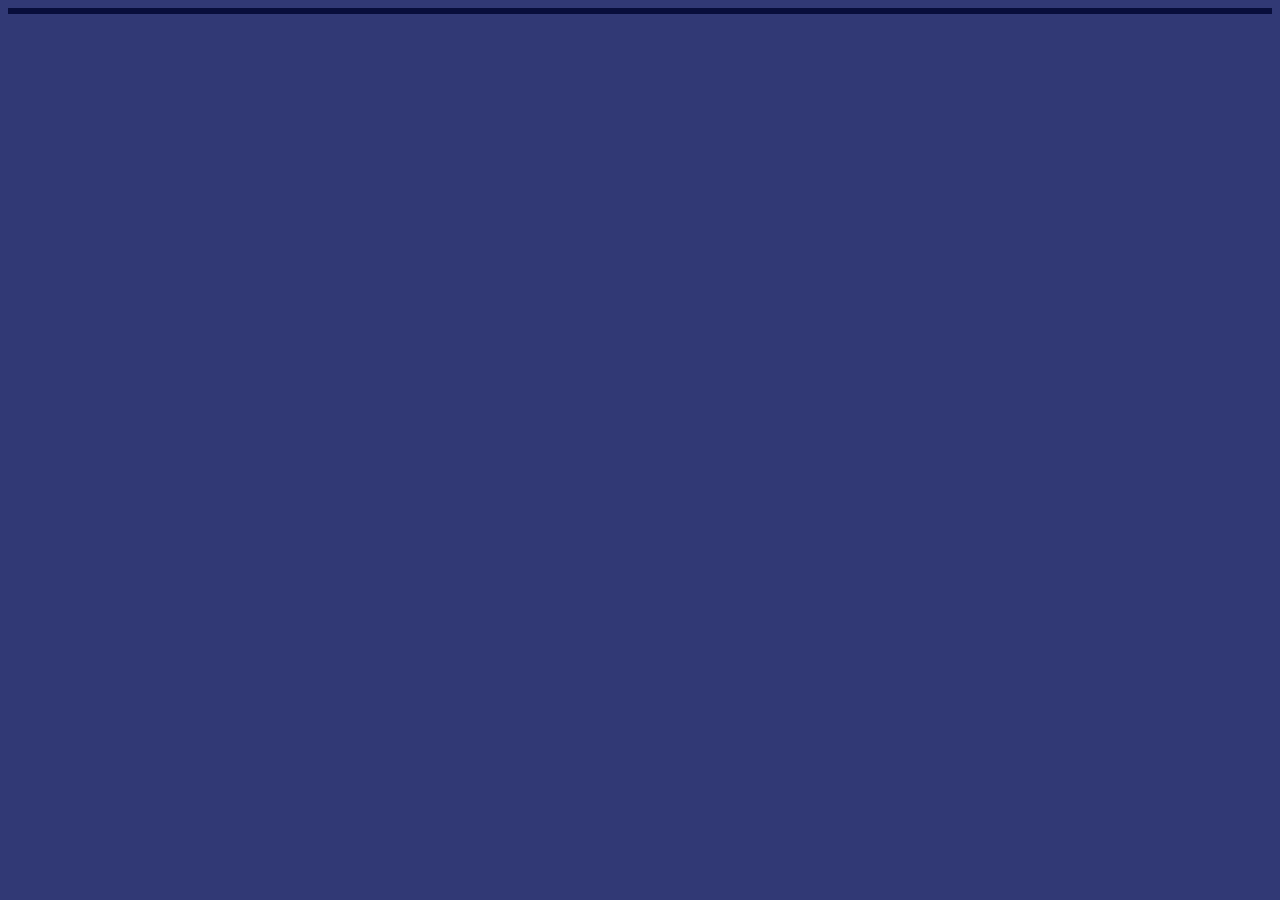
==== contact.html @ 3469870c "Adding all html files created so far to git" ====
<!DOCTYPE html>
<html>
    
    <head>
        <meta charset="utf-8">
        <meta http-equiv="X-UA-Compatible" content="IE=edge">
        <title>ANDY'S PORTFOLIO</title>
        <meta name="description" content="Andy's Portfolio">
        <link rel="stylesheet" href="main.css">
    </head>
    <body>
        
    </body>
</html>
---- main.css ----
body{
    background-color:rgb(49, 57, 117);
    border: solid;
    border-color: rgb(8, 14, 59);
    color:rgb(125, 131, 176);
    font-family: Arial, Helvetica, sans-serif;
    
}
.banner{
    text-align: center;
    background-color:rgb(8, 14, 59);
    font-style: bold;
    font-family:Georgia, 'Times New Roman', Times, serif;
    margin:20px;
    padding:15px;

}
.about_me{
    float:left;
}
.contact{
    text-align:center;
}
.portfolio{
    float:right;

}
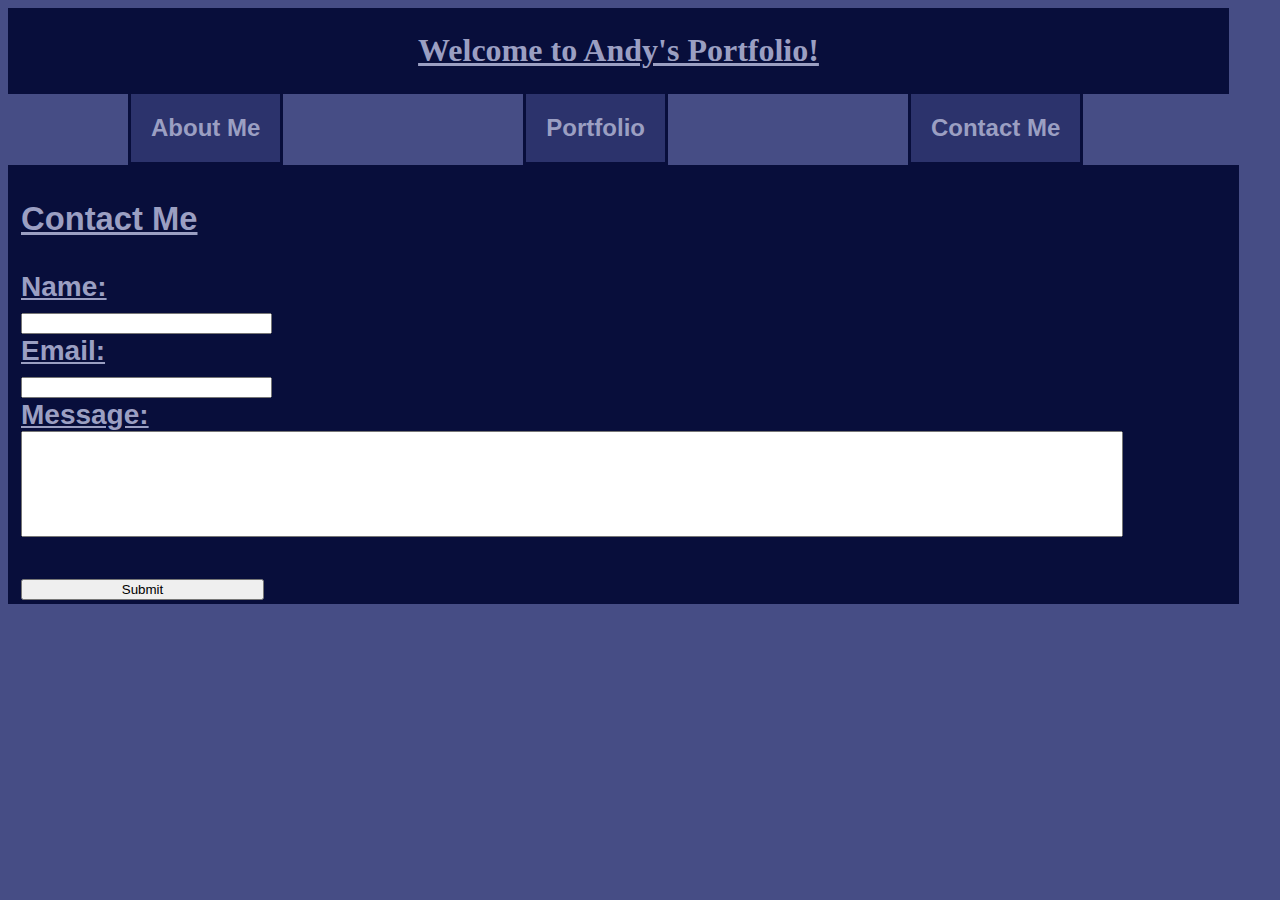
==== commit ca0e5d79: "commited work after two days of work to finish styking and adding later" ====
--- a/contact.html
+++ b/contact.html
@@ -6,9 +6,45 @@
         <meta http-equiv="X-UA-Compatible" content="IE=edge">
         <title>ANDY'S PORTFOLIO</title>
         <meta name="description" content="Andy's Portfolio">
-        <link rel="stylesheet" href="main.css">
+        <link rel="stylesheet" href="css/main.css">
     </head>
     <body>
-        
+        <!-- I want a banner to be universal across entire portfolio page-->
+        <div class="banner">
+                <h1>Welcome to Andy's Portfolio!</h1>
+            </div>
+            <!-- I want a series of links to take a user to all of my portfolio, so i made each one into its own div so i could slot them under the banner. the entire div is an `<a></a>` link so ifs clickable-->
+            <div class="links">
+                <a href="index.html"><div class="about_me">
+                                <h2>About Me </h2>
+                             </div>
+                </a> 
+                <a href="portfolio.html">  
+                 <div class="portfolio">
+                    <h2>Portfolio</h2>
+                 </div>
+                </a>
+                <a href="contact.html">
+                  <div class="contact_me">
+                    <h2>Contact Me</h2>
+                  </div>
+                </a>
+            </div> 
+            <!-- div for entire contact forms so i can format it together and arrange it nicely-->
+        <div class="forms">
+            <h3>Contact Me</h3>
+            <form>
+                Name:<br>
+                <input type="text" name="name"><br>
+                Email:<br>
+                <input type="text" name="email"><br>
+                Message:<br>
+                <input class="message" type="text" name="message"><br><br>
+                <input type="submit" name="submit">
+              </form>
+        </div>
+        <div class="social_media">
+            
+        </div>
     </body>
 </html>--- a/css/main.css
+++ b/css/main.css
@@ -0,0 +1,100 @@
+body{
+    background-color:rgb(70, 77, 133);
+    color:rgb(20, 27, 78);
+    font-family: Arial, Helvetica, sans-serif;
+    width:1215px;
+    
+}
+h1{
+    text-decoration: underline;
+}
+.banner{
+    text-align: center;
+    background-color:rgb(8, 14, 59);
+    font-style: bold;
+    font-family:Georgia, 'Times New Roman', Times, serif;
+    width:1215px;
+    color:rgb(155, 159, 194);
+    border: solid;
+    border-color: rgb(8, 14, 59);
+
+
+}
+.content{
+        float:left;
+        width:470px;
+        margin:10px;
+        border-top: 3px solid rgb(8, 14, 59);
+        border-bottom: 3px solid rgb(8, 14, 59);
+        background-color: rgb(107, 114, 161);
+        padding: 5px 0px 102px 0px;
+        font-size: 20px;
+
+}
+.image{
+    float: left;
+    width:470px;
+    margin:10px;
+
+}
+.about_me{
+    float:left;
+    margin:0px 120px;
+    background-color:rgb(44, 51, 108);
+    color:rgb(155, 159, 194);
+    border-left: solid;
+    border-right: solid;
+    border-bottom: solid;
+    border-color: rgb(8, 14, 59);
+    padding:0px 20px;
+    
+}
+.portfolio{
+    float:left;
+    margin:0px 120px;
+    background-color:rgb(44, 51, 108);
+    color:rgb(155, 159, 194);
+    border-left: solid;
+    border-right: solid;
+    border-bottom: solid;
+    border-color: rgb(8, 14, 59);
+    padding:0px 20px;
+}
+.contact_me{
+    float:left;
+    margin:0px 120px;
+    background-color:rgb(44, 51, 108);
+    color:rgb(155, 159, 194);
+    border-left: solid;
+    border-right: solid;
+    border-bottom: solid;
+    border-color: rgb(8, 14, 59);
+    padding:0px 20px;
+}
+a:hover{
+    background-color: rgb(107, 114, 161);
+}
+.forms{
+    width:100%;
+    border:solid;
+    border-color: rgb(8, 14, 59);
+    float:left;
+    font-size: 28px;
+    font-weight:bold;
+    text-decoration: underline;
+    background-color:rgb(8, 14, 59);
+    color:rgb(155, 159, 194);
+    padding-left:10px;
+
+}
+input{
+    width:20%;
+    
+}
+.message{
+    width:90%;
+    height:100px;
+    
+
+}
+
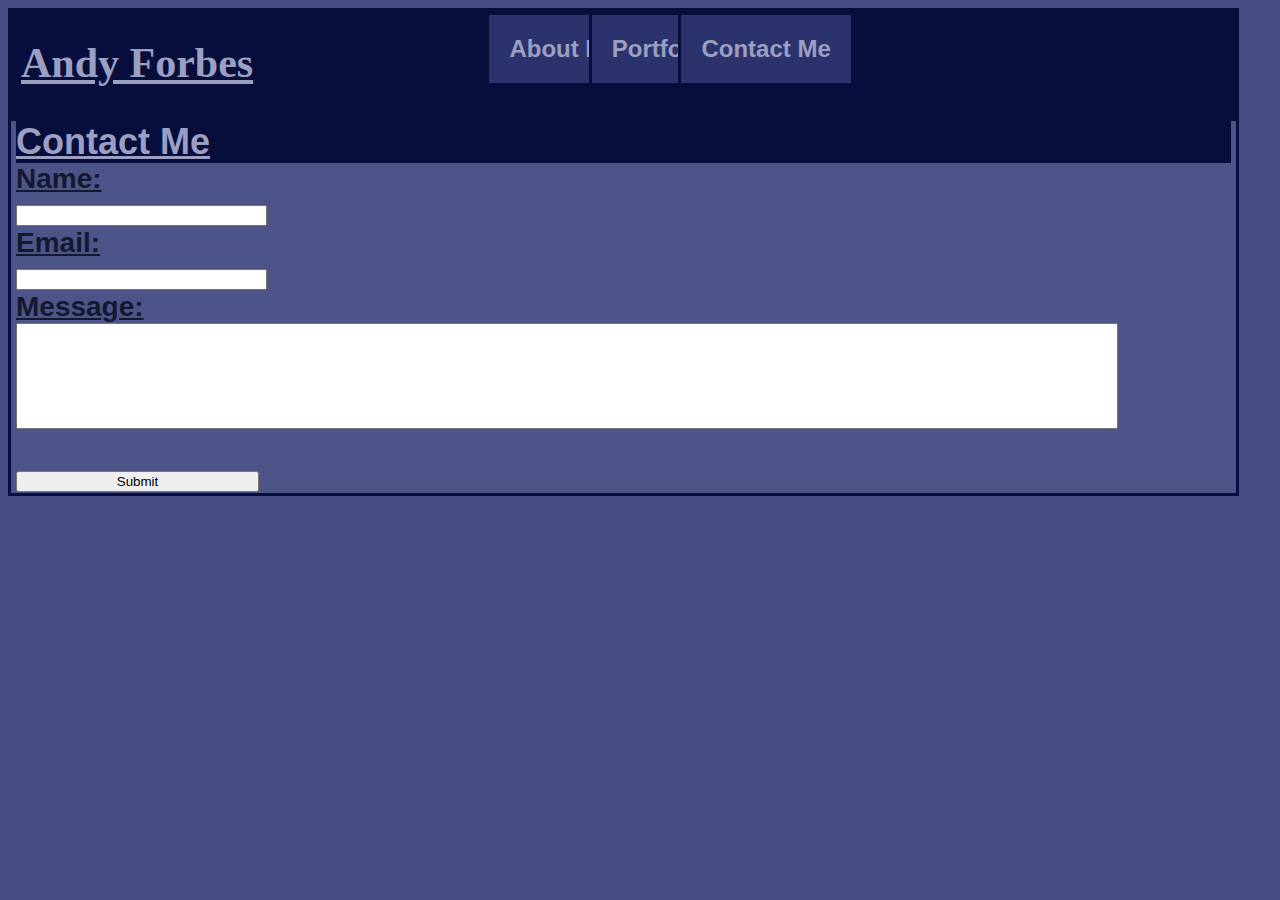
==== commit 6ff64122: "made the links on the banner link properly to the rest of portfolio page" ====
--- a/contact.html
+++ b/contact.html
@@ -11,7 +11,7 @@
     <body>
         <!-- I want a banner to be universal across entire portfolio page-->
         <div class="banner">
-                <h1>Welcome to Andy's Portfolio!</h1>
+                <h1>Andy Forbes</h1>
             </div>
             <!-- I want a series of links to take a user to all of my portfolio, so i made each one into its own div so i could slot them under the banner. the entire div is an `<a></a>` link so ifs clickable-->
             <div class="links">
--- a/css/main.css
+++ b/css/main.css
@@ -9,37 +9,41 @@
     text-decoration: underline;
 }
 .banner{
-    text-align: center;
+    text-align: left;
     background-color:rgb(8, 14, 59);
     font-style: bold;
+    font-size:21px;
     font-family:Georgia, 'Times New Roman', Times, serif;
     width:1215px;
     color:rgb(155, 159, 194);
     border: solid;
     border-color: rgb(8, 14, 59);
+    padding:0px 0px 0px 10px;
 
 
 }
 .content{
         float:left;
         width:470px;
-        margin:10px;
+        margin:0px 0px 0px 0px;
         border-top: 3px solid rgb(8, 14, 59);
         border-bottom: 3px solid rgb(8, 14, 59);
         background-color: rgb(107, 114, 161);
-        padding: 5px 0px 102px 0px;
+        padding: 0px 22px 94px 22px;
         font-size: 20px;
 
 }
 .image{
     float: left;
     width:470px;
-    margin:10px;
+    margin:0px 10px 10px 0px;
+    padding-left:0px;
+    
 
 }
 .about_me{
-    float:left;
-    margin:0px 120px;
+    top:15px;
+    left:38%;
     background-color:rgb(44, 51, 108);
     color:rgb(155, 159, 194);
     border-left: solid;
@@ -47,11 +51,13 @@
     border-bottom: solid;
     border-color: rgb(8, 14, 59);
     padding:0px 20px;
+    position:absolute;
     
 }
 .portfolio{
     float:left;
-    margin:0px 120px;
+    top:15px;
+    left:46%;
     background-color:rgb(44, 51, 108);
     color:rgb(155, 159, 194);
     border-left: solid;
@@ -59,10 +65,12 @@
     border-bottom: solid;
     border-color: rgb(8, 14, 59);
     padding:0px 20px;
+    position:absolute;
 }
 .contact_me{
     float:left;
-    margin:0px 120px;
+    top:15px;
+    left:53%;
     background-color:rgb(44, 51, 108);
     color:rgb(155, 159, 194);
     border-left: solid;
@@ -70,6 +78,7 @@
     border-bottom: solid;
     border-color: rgb(8, 14, 59);
     padding:0px 20px;
+    position:absolute;
 }
 a:hover{
     background-color: rgb(107, 114, 161);
@@ -82,9 +91,9 @@
     font-size: 28px;
     font-weight:bold;
     text-decoration: underline;
-    background-color:rgb(8, 14, 59);
-    color:rgb(155, 159, 194);
-    padding-left:10px;
+    background-color:rgb(77, 84, 136);
+    color:rgb(21, 24, 49);
+    padding:0px 5px 0px 5px;
 
 }
 input{
@@ -97,4 +106,34 @@
     
 
 }
+h3{
+    background-color:rgb(8, 14, 59);
+    color:rgb(155, 159, 194);
+    text-decoration:underline;
+    margin:0px;
+    font-size: 36px;
+}
+h4{
+    margin:0px 0px 0px 0px;
+    padding:15px 30px 30px 45px;
+    color:white;
+    background-color:rgb(8, 14, 59);
 
+}
+.portfolio_content{
+    float:left;
+    width:100%;
+    height:800px;
+    background-color:rgb(107, 114, 161);
+    border:solid;
+    padding:0px 5px 0px 5px;
+}
+.box{
+    float:left;
+    height:313px;
+    width:250px;
+    border:solid 2px;
+    margin:30px 60px
+
+}
+
